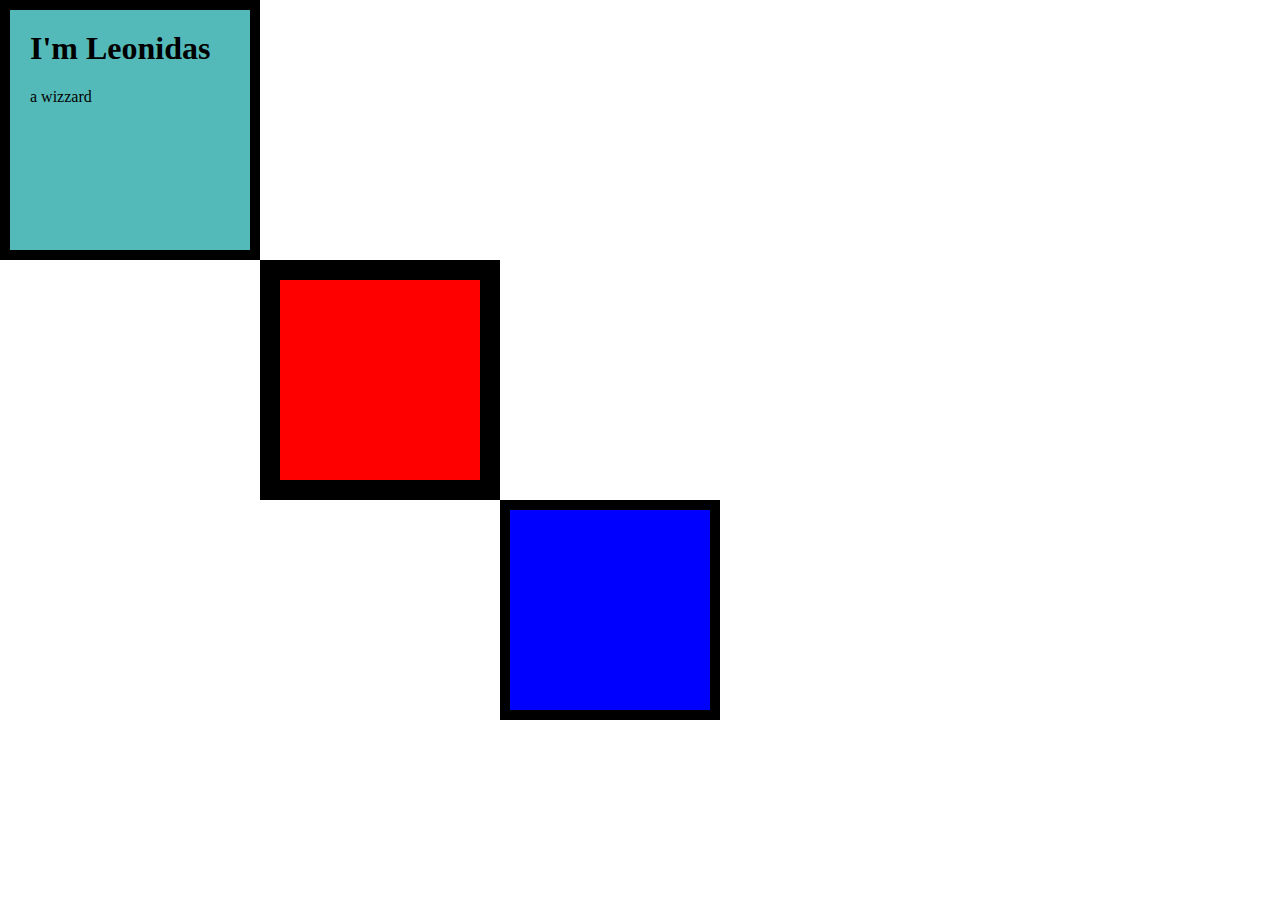
==== CSS - Section 4 & 5/html/index.html @ d403b955 "Added css examples" ====
<!DOCTYPE html>
<html lang="en">
<head>
    <meta charset="UTF-8">
    <meta http-equiv="X-UA-Compatible" content="IE=edge">
    <meta name="viewport" content="width=device-width, initial-scale=1.0">
    <link rel="stylesheet" href="/CSS - Section 4 & 5/css/styles.css">
    <title>Leonidas Personal site</title>
</head>
<body>
    <div class="top-container"">
        <h1>I'm Leonidas</h1>
        <p>a wizzard</p>
    </div>

    <div class="middle-container"></div>

    <div class="bottom-container"></div>
</body>
</html>
---- CSS - Section 4 & 5/css/styles.css ----
body {
    margin: 0;
}

h1 {
    margin-top: 0;
}

.top-container {
    background-color: #54BAB9;
    height: 200px;
    width: 200px;
    border-style: solid;
    border-width: 10px;
    padding: 20px;
}

.middle-container {
    background-color: red;
    height: 200px;
    width: 200px;
    border-style: solid;
    border-width: 20px;
    margin-left: 260px;
}

.bottom-container {
    background-color: blue;
    height: 200px;
    width: 200px;
    border-style: solid;
    border-width: 10px;
    margin-left: 500px;
}
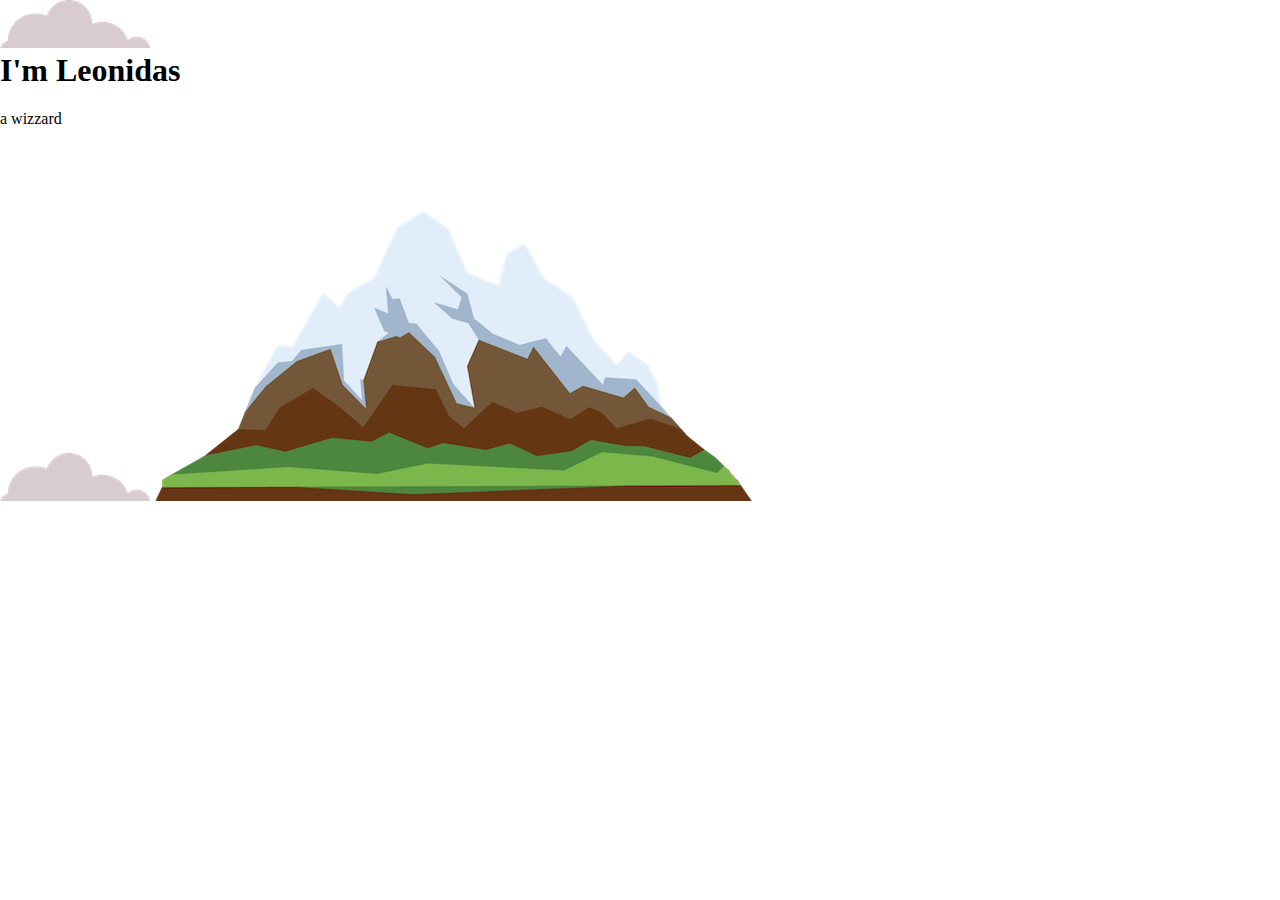
==== commit ea83e1d9: "Added images in css examples" ====
--- a/CSS - Section 4 & 5/html/index.html
+++ b/CSS - Section 4 & 5/html/index.html
@@ -1,5 +1,6 @@
 <!DOCTYPE html>
 <html lang="en">
+
 <head>
     <meta charset="UTF-8">
     <meta http-equiv="X-UA-Compatible" content="IE=edge">
@@ -7,14 +8,19 @@
     <link rel="stylesheet" href="/CSS - Section 4 & 5/css/styles.css">
     <title>Leonidas Personal site</title>
 </head>
+
 <body>
     <div class="top-container"">
+        <img src=" /CSS - Section 4 & 5/images/cloud.png" alt="">
         <h1>I'm Leonidas</h1>
         <p>a wizzard</p>
+        <img src=" /CSS - Section 4 & 5/images/cloud.png" alt="">
+        <img src="/CSS - Section 4 & 5/images/mountain.png" alt="">
     </div>
 
     <div class="middle-container"></div>
 
     <div class="bottom-container"></div>
 </body>
+
 </html>--- a/CSS - Section 4 & 5/css/styles.css
+++ b/CSS - Section 4 & 5/css/styles.css
@@ -6,7 +6,7 @@
     margin-top: 0;
 }
 
-.top-container {
+/* .top-container {
     background-color: #54BAB9;
     height: 200px;
     width: 200px;
@@ -31,4 +31,4 @@
     border-style: solid;
     border-width: 10px;
     margin-left: 500px;
-}+} */